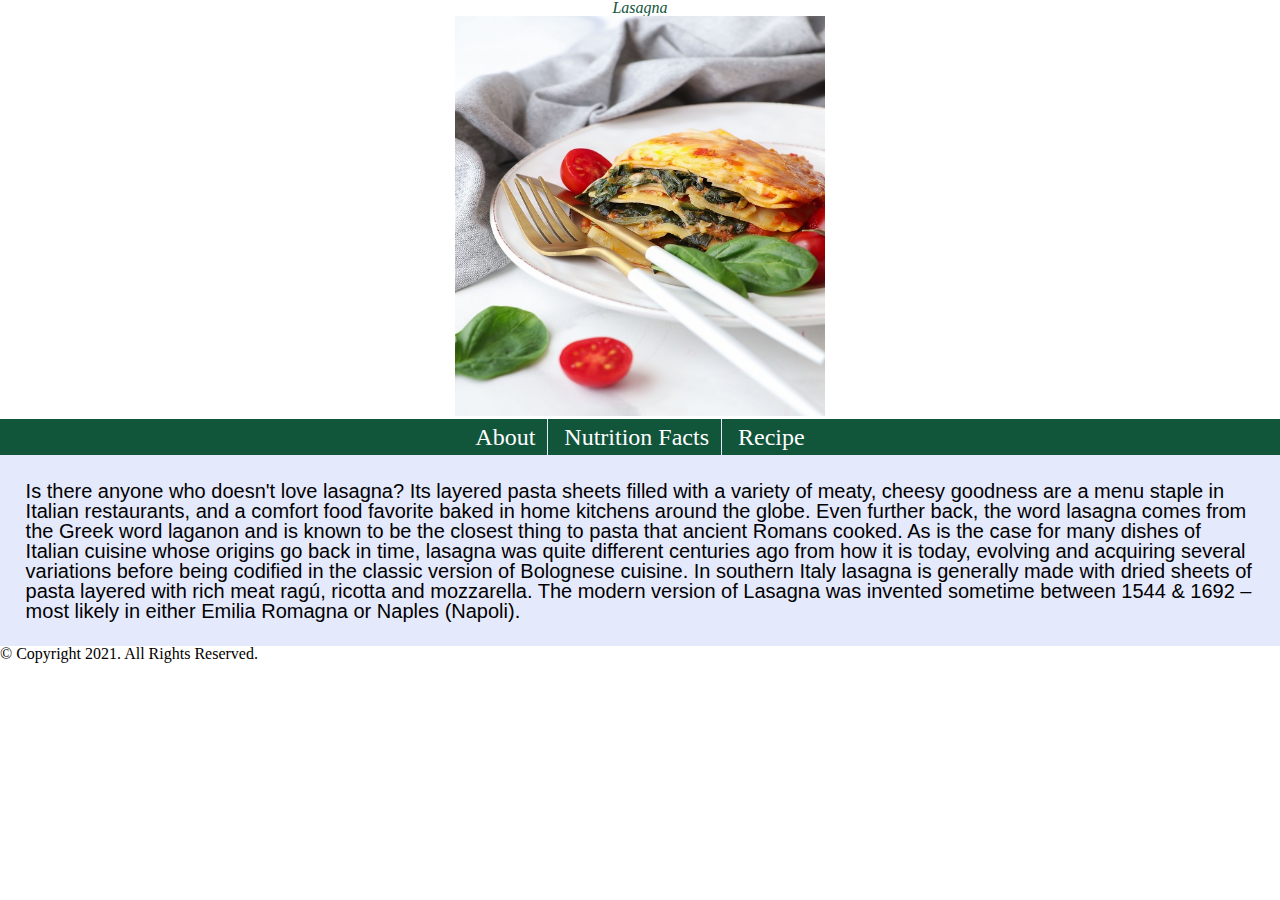
==== lasagna/index.html @ 477e7cd1 "Independent Project Part 3" ====
<!DOCTYPE html>

<html lang="en">
<head>
    <title>Lasagna</title>
    <meta charset="utf-8">
    <link rel="stylesheet" href="css/styles.css">
    <link rel="stylesheet" href="css/reset.css">
</head>
<body>
    
    <header>
        <h1>Lasagna</h1>
        <a href="about.html"><img src="images/lasagna_picture.jpg" alt="lasagna on a plate" height="400" width="370"></a>
    </header>

    <nav>
        <ul>

            <li><a href="about.html">About</a></li>
            <li><a href="nutritionfacts.html">Nutrition Facts</a></li>
            <li><a href="recipe.html">Recipe</a></li>
        
        </ul>
    </nav>

    <main>
        <p>Is there anyone who doesn't love lasagna? Its layered pasta sheets filled with a variety of meaty, cheesy goodness are a menu staple in Italian restaurants, and a comfort food favorite baked in home kitchens around the globe. Even further back, the word lasagna comes from the Greek word laganon and is known to be the closest thing to pasta that ancient Romans cooked. As is the case for many dishes of Italian cuisine whose origins go back in time, lasagna was quite different centuries ago from how it is today, evolving and acquiring several variations before being codified in the classic version of Bolognese cuisine. In southern Italy lasagna is generally made with dried sheets of pasta layered with rich meat ragú, ricotta and mozzarella. The modern version of Lasagna was invented sometime between 1544 & 1692 – most likely in either Emilia Romagna or Naples (Napoli).</p>
    </main>

    <footer>
        <p>&copy; Copyright 2021. All Rights Reserved.</p>
    </footer>

</body>
</html>
---- lasagna/css/styles.css ----
/* Style rules for header content */
header {
    text-align: center;
    font-size: 1.5em;
    color: #11553B;
    font-family: 'DM Serif Display', serif;
}

header h1 {
    font-style: italic;
    font-family: 'DM Serif Display', serif;
}

/* Style rules for table */
table {
    border: 1px solid #237654;
    border-collapse: collapse;
    margin: 0 auto;
    width: 100%;
}

caption {
    font-size: 1.5em;
    font-weight: bold;
    padding: 1%;
}

th, td {
    border: 1px solid #11553B;
    padding: 1%;
}

th {
    background-color: #11553B;
    color: #fff;
    font-size: 1.15em;
}

tr:nth-child(odd) {
    background-color: #b7b7e1;
}

/* Style rules for navigation area */
nav {
    background-color: #11553B;
}

nav ul {
    list-style-type: none;
    text-align: center;
} 

nav li {
    display: block;
    border-top: 1px solid #e5e9fc;
    font-size: 2em;
}

nav li a {
    display: block;
    color: #fff;
    text-align: center;
    padding: 0.5em 1em;
    text-decoration: none;
}

/* Style rules for main content */
main {
    padding: 2%;
    background-color: #e5e9fc;
    overflow: auto;
    font-family:'Roboto', sans-serif;
}

main p {
    font-size: 1.25em;
}

#nutritionfacts h2 {
    font-style: italic;
    font-family: 'DM Serif Display', serif;
}

/* Style rules for form elements */
fieldset, input, select, textarea {
    margin-bottom: 2%;
}

fieldset legend {
    font-weight: bold;
    font-size: 1.25em;
}

label {
    display: block;
    padding-top: 3%;
}

form #submit { 
    margin: 0 auto; 
    border: none;
    display: block;
    padding: 2%;
    background-color: #b3b3b3;
    font-size: 1em;
    border-radius: 10px;
}

/* Media Query for Desktop Viewport */
@media screen and (min-width: 769px), print {

    /* Desktop Viewport: Style rules for nav area */
    nav li a {
        padding: 0.5em 1.5em;
    }

    nav li a:hover {
        color: #11553B;
        background-color: #e5e9fc;
    }

    /* Desktop Viewport: Style rules for main content */
    main {
        clear: left;
    }

    main h1 {
        font-size: 1.8em;
    }

    article h3 {
        font-size: 1.75em;
    }
}

/* Media Query for Tablet Viewport */
@media screen and (min-width: 550px), print {

    /* Tablet Viewport: Style rules for nav area */
    nav li {
        border: none;
        display: inline-block;
        font-size: 1.5em;
        border-right: 1px solid #e5e9fc;
    }

    nav li:last-child {
        border-right: none;
    }

    nav li a {
        padding: 0.25em 0.5em;
    }
}
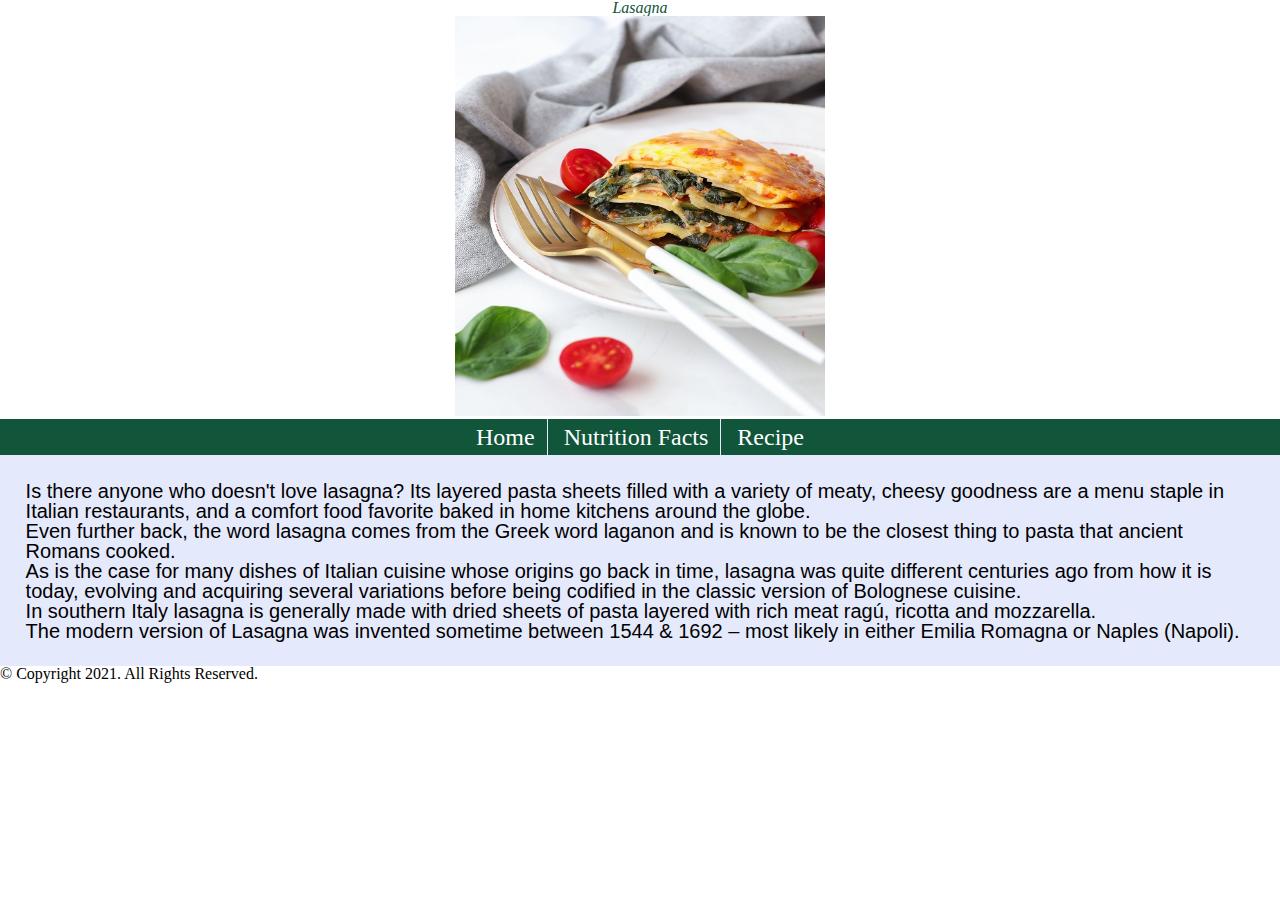
==== commit ebcb7ee1: "Independent Project Part 4" ====
--- a/lasagna/index.html
+++ b/lasagna/index.html
@@ -11,13 +11,13 @@
     
     <header>
         <h1>Lasagna</h1>
-        <a href="about.html"><img src="images/lasagna_picture.jpg" alt="lasagna on a plate" height="400" width="370"></a>
+        <a href="index.html"><img src="images/lasagna_picture.jpg" alt="lasagna on a plate" height="400" width="370"></a>
     </header>
 
     <nav>
         <ul>
 
-            <li><a href="about.html">About</a></li>
+            <li><a href="index.html">Home</a></li>
             <li><a href="nutritionfacts.html">Nutrition Facts</a></li>
             <li><a href="recipe.html">Recipe</a></li>
         
@@ -25,7 +25,15 @@
     </nav>
 
     <main>
-        <p>Is there anyone who doesn't love lasagna? Its layered pasta sheets filled with a variety of meaty, cheesy goodness are a menu staple in Italian restaurants, and a comfort food favorite baked in home kitchens around the globe. Even further back, the word lasagna comes from the Greek word laganon and is known to be the closest thing to pasta that ancient Romans cooked. As is the case for many dishes of Italian cuisine whose origins go back in time, lasagna was quite different centuries ago from how it is today, evolving and acquiring several variations before being codified in the classic version of Bolognese cuisine. In southern Italy lasagna is generally made with dried sheets of pasta layered with rich meat ragú, ricotta and mozzarella. The modern version of Lasagna was invented sometime between 1544 & 1692 – most likely in either Emilia Romagna or Naples (Napoli).</p>
+        <p>Is there anyone who doesn't love lasagna? Its layered pasta sheets filled with a variety of meaty, cheesy goodness are a menu staple in Italian restaurants, and a comfort food favorite baked in home kitchens around the globe. 
+
+        <p>Even further back, the word lasagna comes from the Greek word laganon and is known to be the closest thing to pasta that ancient Romans cooked.</p> 
+        
+        <p>As is the case for many dishes of Italian cuisine whose origins go back in time, lasagna was quite different centuries ago from how it is today, evolving and acquiring several variations before being codified in the classic version of Bolognese cuisine.</p>
+            
+        <p>In southern Italy lasagna is generally made with dried sheets of pasta layered with rich meat ragú, ricotta and mozzarella.</p>
+            
+        <p>The modern version of Lasagna was invented sometime between 1544 & 1692 – most likely in either Emilia Romagna or Naples (Napoli).</p>
     </main>
 
     <footer>
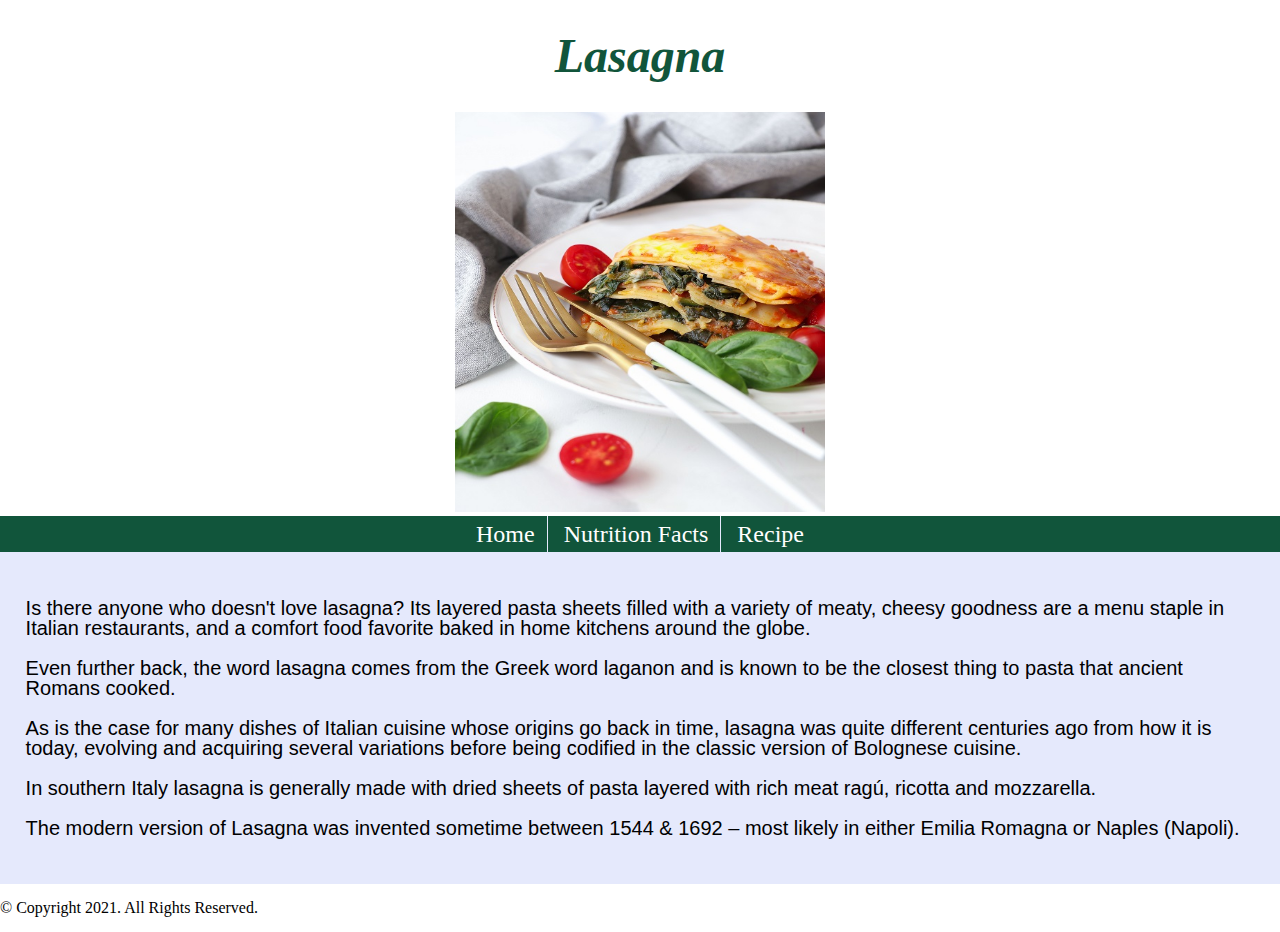
==== commit cb2ee372: "Independent Project Part 4" ====
--- a/lasagna/index.html
+++ b/lasagna/index.html
@@ -4,8 +4,8 @@
 <head>
     <title>Lasagna</title>
     <meta charset="utf-8">
+    <link rel="stylesheet" href="css/reset.css">
     <link rel="stylesheet" href="css/styles.css">
-    <link rel="stylesheet" href="css/reset.css">
 </head>
 <body>
     
